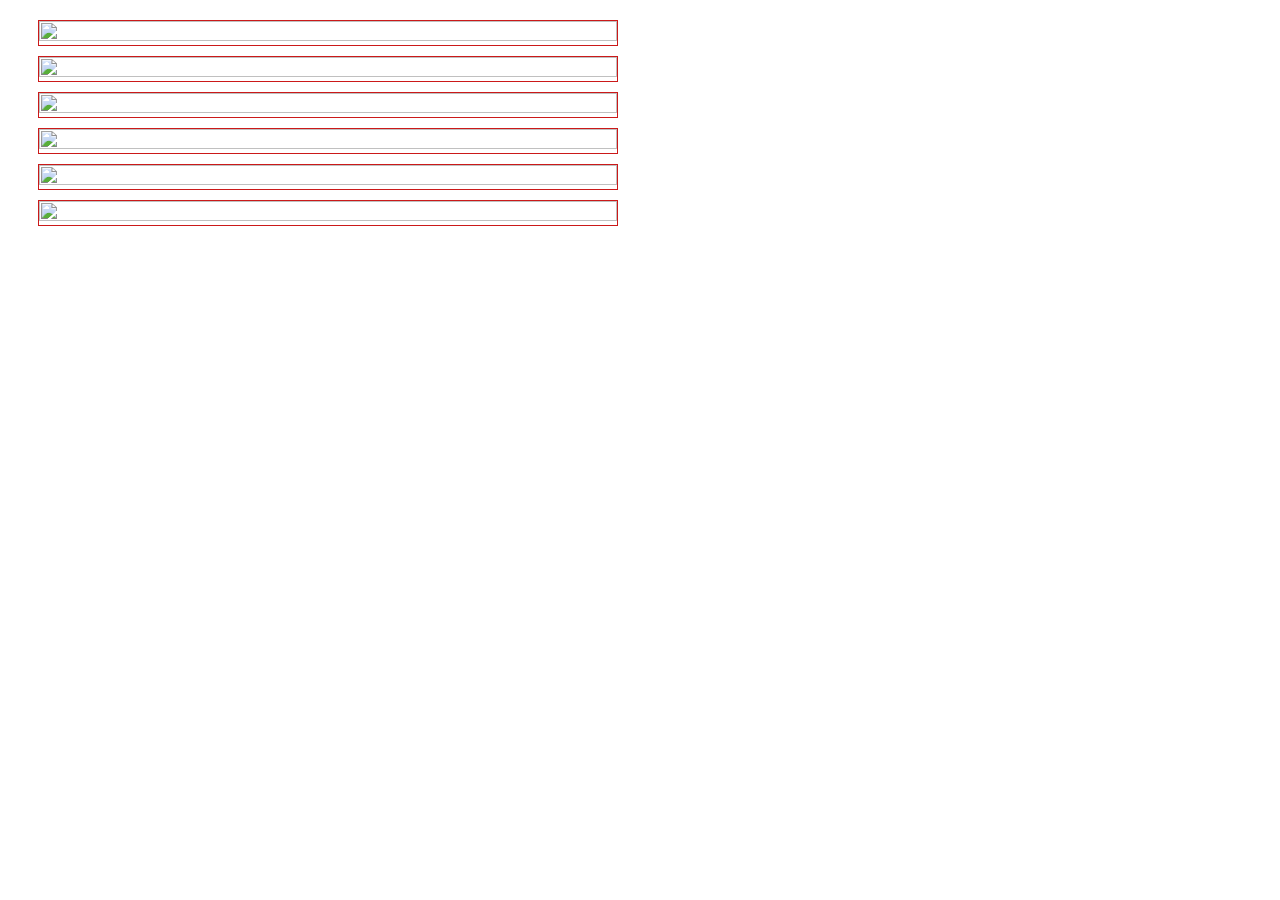
==== L5/index.html @ 84946890 "slick carousel" ====
<!DOCTYPE html>
<html lang="en">
<head>
    <meta charset="UTF-8">
    <meta name="viewport" content="width=device-width, initial-scale=1.0">
 <!-- Add the slick-theme.css if you want default styling -->
<link rel="stylesheet" type="text/css" href="https://cdn.jsdelivr.net/npm/slick-carousel@1.8.1/slick/slick.css"/>
<!-- Add the slick-theme.css if you want default styling -->
<link rel="stylesheet" type="text/css" href="https://cdn.jsdelivr.net/npm/slick-carousel@1.8.1/slick/slick-theme.css"/>
    <title>Document</title>
    <style>
        .center{
            margin: 20px;
            width: 600px;
           
        }
          .box{
            border: 1px solid #cb1919;
            margin: 10px;
          }
          .slick-prev,.slick-next{
            background-color: red;
          }
          img{
            height: 100%;
            width: 100%;
          }
    </style>
</head>
<body>
    
    <div class="center">
        <div class="box">
            <img  src="https://cdn.pixabay.com/photo/2024/04/01/05/18/green-8667981_640.jpg" alt=""/>
        </div>
        <div class="box">
            <img src="https://cdn.pixabay.com/photo/2017/12/19/18/09/flowers-3028429_640.jpg" alt=""/>
        </div>
        <div class="box">
            <img src="https://cdn.pixabay.com/photo/2024/04/08/14/09/nature-8683570_640.jpg" alt=""/>
        </div>
        <div class="box">
            <img src="https://cdn.pixabay.com/photo/2018/06/22/08/24/emotions-3490223_640.jpg" alt=""/>
        </div>
        <div class="box">
            <img src="https://cdn.pixabay.com/photo/2024/04/01/05/18/green-8667981_640.jpg" alt=""/>
        </div>
        <div class="box">
            <img src="https://cdn.pixabay.com/photo/2024/04/08/14/09/nature-8683570_640.jpg" alt=""/>
        </div>
        
      </div>
 

      <script src="https://cdnjs.cloudflare.com/ajax/libs/jquery/3.7.1/jquery.min.js" integrity="sha512-v2CJ7UaYy4JwqLDIrZUI/4hqeoQieOmAZNXBeQyjo21dadnwR+8ZaIJVT8EE2iyI61OV8e6M8PP2/4hpQINQ/g==" crossorigin="anonymous" referrerpolicy="no-referrer"></script>
      <script type="text/javascript" src="https://cdn.jsdelivr.net/npm/slick-carousel@1.8.1/slick/slick.min.js"></script>
      <script src="./script.js"></script>
</body>
</html>
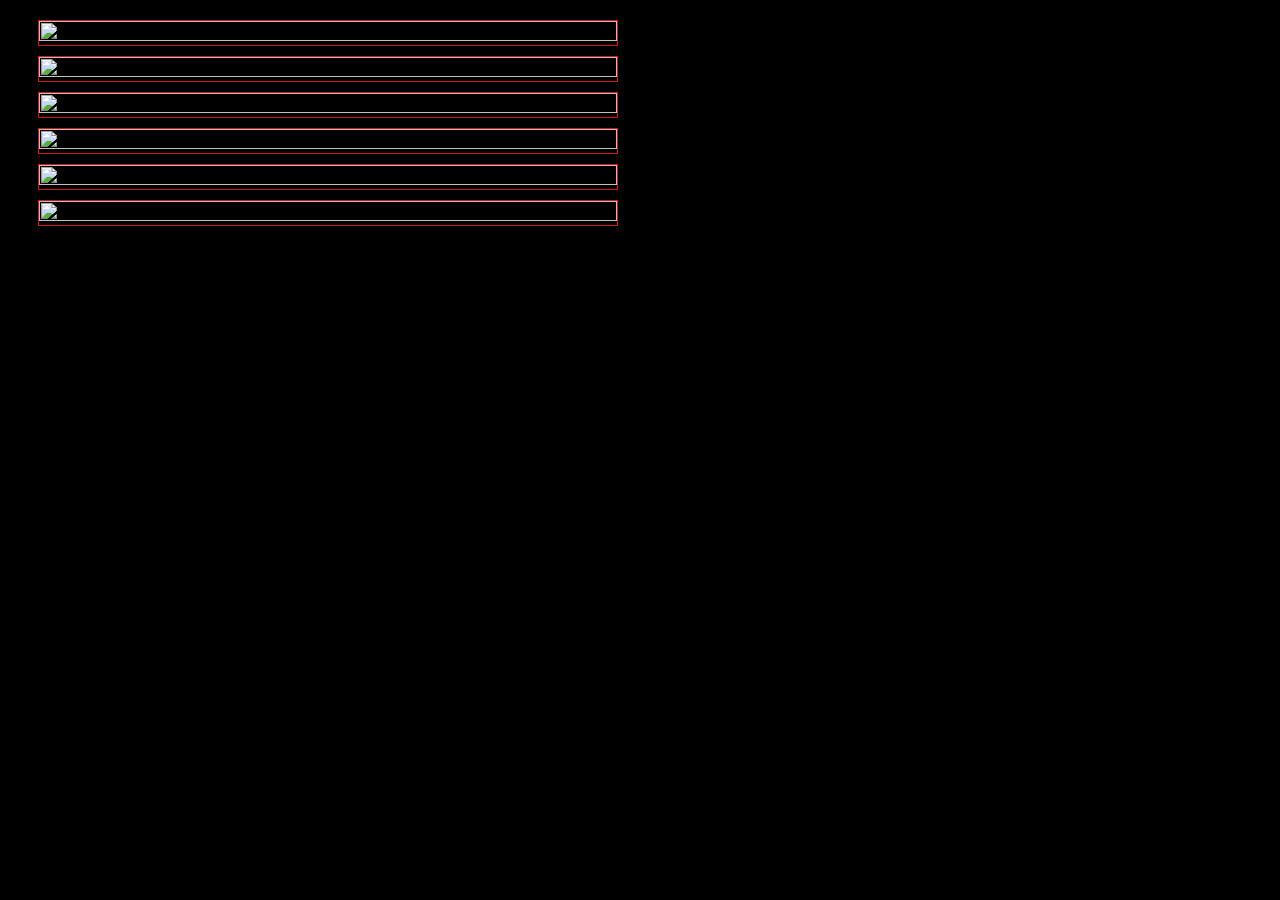
==== commit fe2aa5f6: "counter, headline, particle" ====
--- a/L5/index.html
+++ b/L5/index.html
@@ -9,6 +9,9 @@
 <link rel="stylesheet" type="text/css" href="https://cdn.jsdelivr.net/npm/slick-carousel@1.8.1/slick/slick-theme.css"/>
     <title>Document</title>
     <style>
+        body{
+            background-color: black;
+        }
         .center{
             margin: 20px;
             width: 600px;
@@ -18,9 +21,7 @@
             border: 1px solid #cb1919;
             margin: 10px;
           }
-          .slick-prev,.slick-next{
-            background-color: red;
-          }
+          
           img{
             height: 100%;
             width: 100%;
@@ -48,7 +49,6 @@
         <div class="box">
             <img src="https://cdn.pixabay.com/photo/2024/04/08/14/09/nature-8683570_640.jpg" alt=""/>
         </div>
-        
       </div>
  
 
